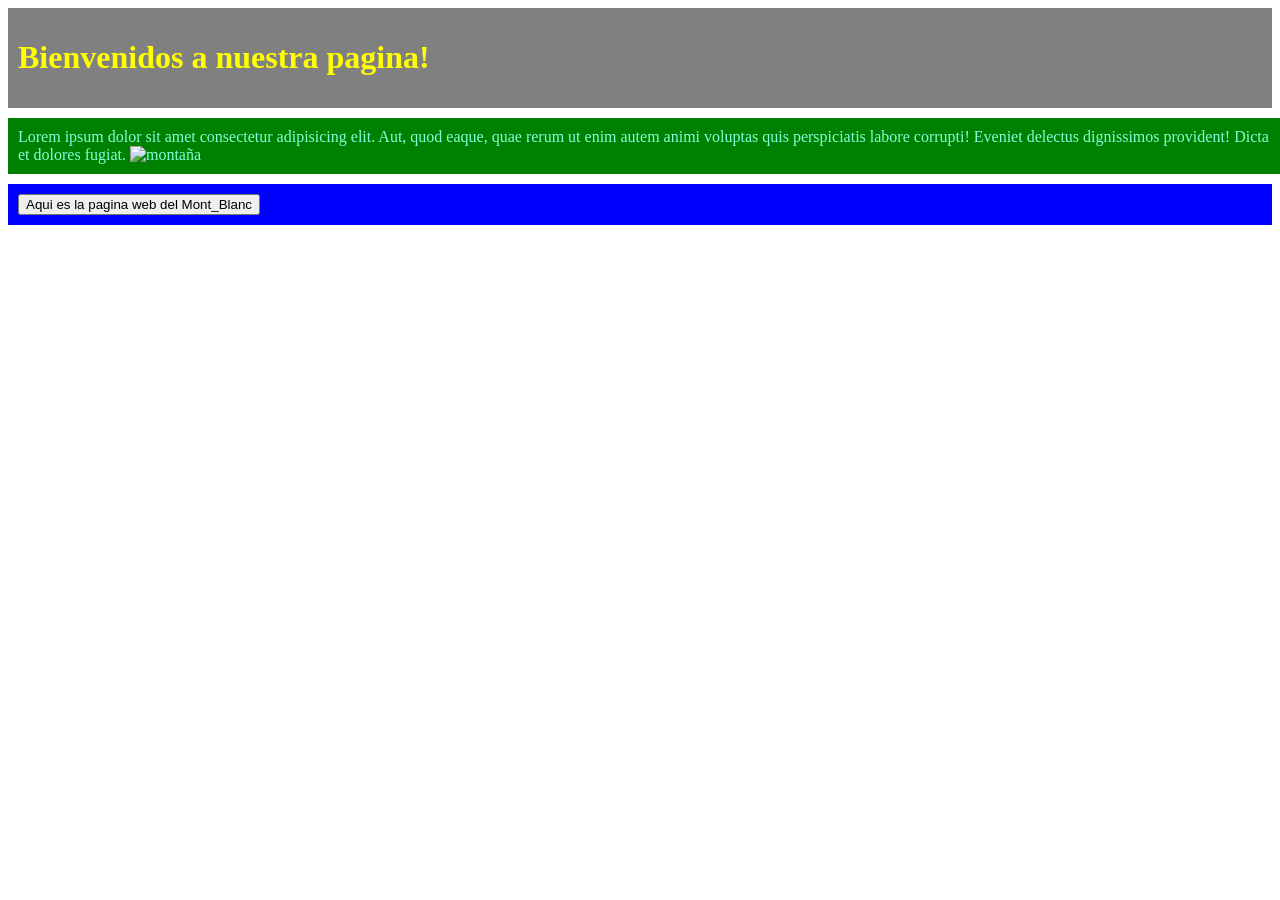
==== index.html @ fc331eca "fix index" ====
<!DOCTYPE html>
<html lang="en">
<head>
    <meta charset="UTF-8">
    <meta name="viewport" content="width=device-width, initial-scale=1.0">
    <title>Nuestro sitio web</title>
    <link rel="stylesheet" href="style.css">
</head>
<body>
    <header>
        <h1>Bienvenidos a nuestra pagina!</h1>
      </header>
      
      <main>
        Lorem ipsum dolor sit amet consectetur adipisicing elit. Aut, quod eaque, quae rerum ut enim autem animi voluptas quis perspiciatis labore corrupti! Eveniet delectus dignissimos provident! Dicta et dolores fugiat.
        <img src="https://upload.wikimedia.org/wikipedia/commons/thumb/2/2c/Monte_bianco.JPG/544px-Monte_bianco.JPG" alt="montaña">
      </main>
      
      <nav>
        <form action="https://es.wikipedia.org/wiki/Mont_Blanc">
            <input type="submit" value="Aqui es la pagina web del Mont_Blanc" />
        </form>
      </nav>
</body>
</html>
---- style.css ----
header {
    margin-bottom: 10px;
    padding: 10px;
    background-color: grey;
    color: yellow;
  }
  
  main {
    margin-bottom: 10px;
    padding: 10px;
    height: 100%;
    width: 100%;
    background-color: green;
    color: aquamarine;
  }
  
  nav {
    padding: 10px;
    background-color: blue;
  }
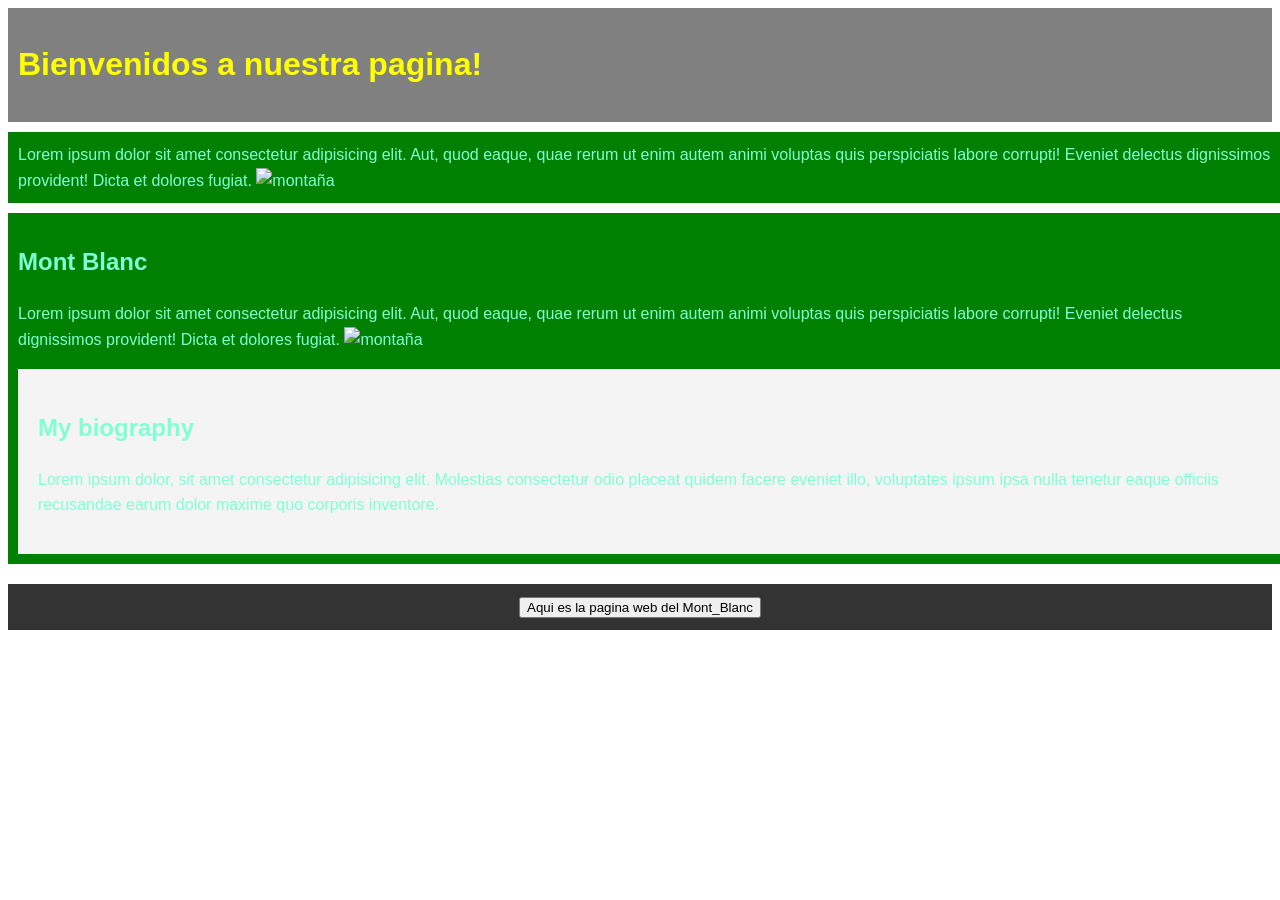
==== commit 0874f508: "Add new changes" ====
--- a/index.html
+++ b/index.html
@@ -16,10 +16,23 @@
         <img src="https://upload.wikimedia.org/wikipedia/commons/thumb/2/2c/Monte_bianco.JPG/544px-Monte_bianco.JPG" alt="montaña">
       </main>
       
-      <nav>
+      <main>
+        <section class="content">
+            <h2>Mont Blanc</h2>
+            <p>Lorem ipsum dolor sit amet consectetur adipisicing elit. Aut, quod eaque, quae rerum ut enim autem animi voluptas quis perspiciatis labore corrupti! Eveniet delectus dignissimos provident! Dicta et dolores fugiat.
+                <img src="https://upload.wikimedia.org/wikipedia/commons/thumb/2/2c/Monte_bianco.JPG/544px-Monte_bianco.JPG" alt="montaña"></p>
+        </section>
+
+        <aside class="sidebar">
+            <h2>My biography</h2>
+            <p>Lorem ipsum dolor, sit amet consectetur adipisicing elit. Molestias consectetur odio placeat quidem facere eveniet illo, voluptates ipsum ipsa nulla tenetur eaque officiis recusandae earum dolor maxime quo corporis inventore.</p>
+        </aside>
+    </main>
+
+      <footer>
         <form action="https://es.wikipedia.org/wiki/Mont_Blanc">
             <input type="submit" value="Aqui es la pagina web del Mont_Blanc" />
         </form>
-      </nav>
+      </footer>
 </body>
 </html>
--- a/style.css
+++ b/style.css
@@ -1,20 +1,48 @@
 header {
-    margin-bottom: 10px;
-    padding: 10px;
-    background-color: grey;
-    color: yellow;
-  }
-  
-  main {
-    margin-bottom: 10px;
-    padding: 10px;
-    height: 100%;
-    width: 100%;
-    background-color: green;
-    color: aquamarine;
-  }
-  
-  nav {
-    padding: 10px;
-    background-color: blue;
-  }+  margin-bottom: 10px;
+  padding: 10px;
+  background-color: grey;
+  color: yellow;
+  font-family: Arial, sans-serif;
+  line-height: 1.6;
+}
+
+main {
+  margin-bottom: 10px;
+  padding: 10px;
+  height: 100%;
+  width: 100%;
+  background-color: green;
+  color: aquamarine;
+  font-family: Arial, sans-serif;
+  line-height: 1.6;
+}
+
+nav {
+  padding: 10px;
+  background-color: blue;
+}
+
+
+.content {
+  flex: 2;
+  margin-right: 20px;
+}
+
+.sidebar {
+  flex: 1;
+  background-color: #f4f4f4;
+  padding: 20px;
+  font-family: Arial, sans-serif;
+  line-height: 1.6;
+}
+
+footer {
+  margin-top: 20px;
+  background-color: #333;
+  color: white;
+  text-align: center;
+  padding: 10px;
+  font-family: Arial, sans-serif;
+  line-height: 1.6;
+}
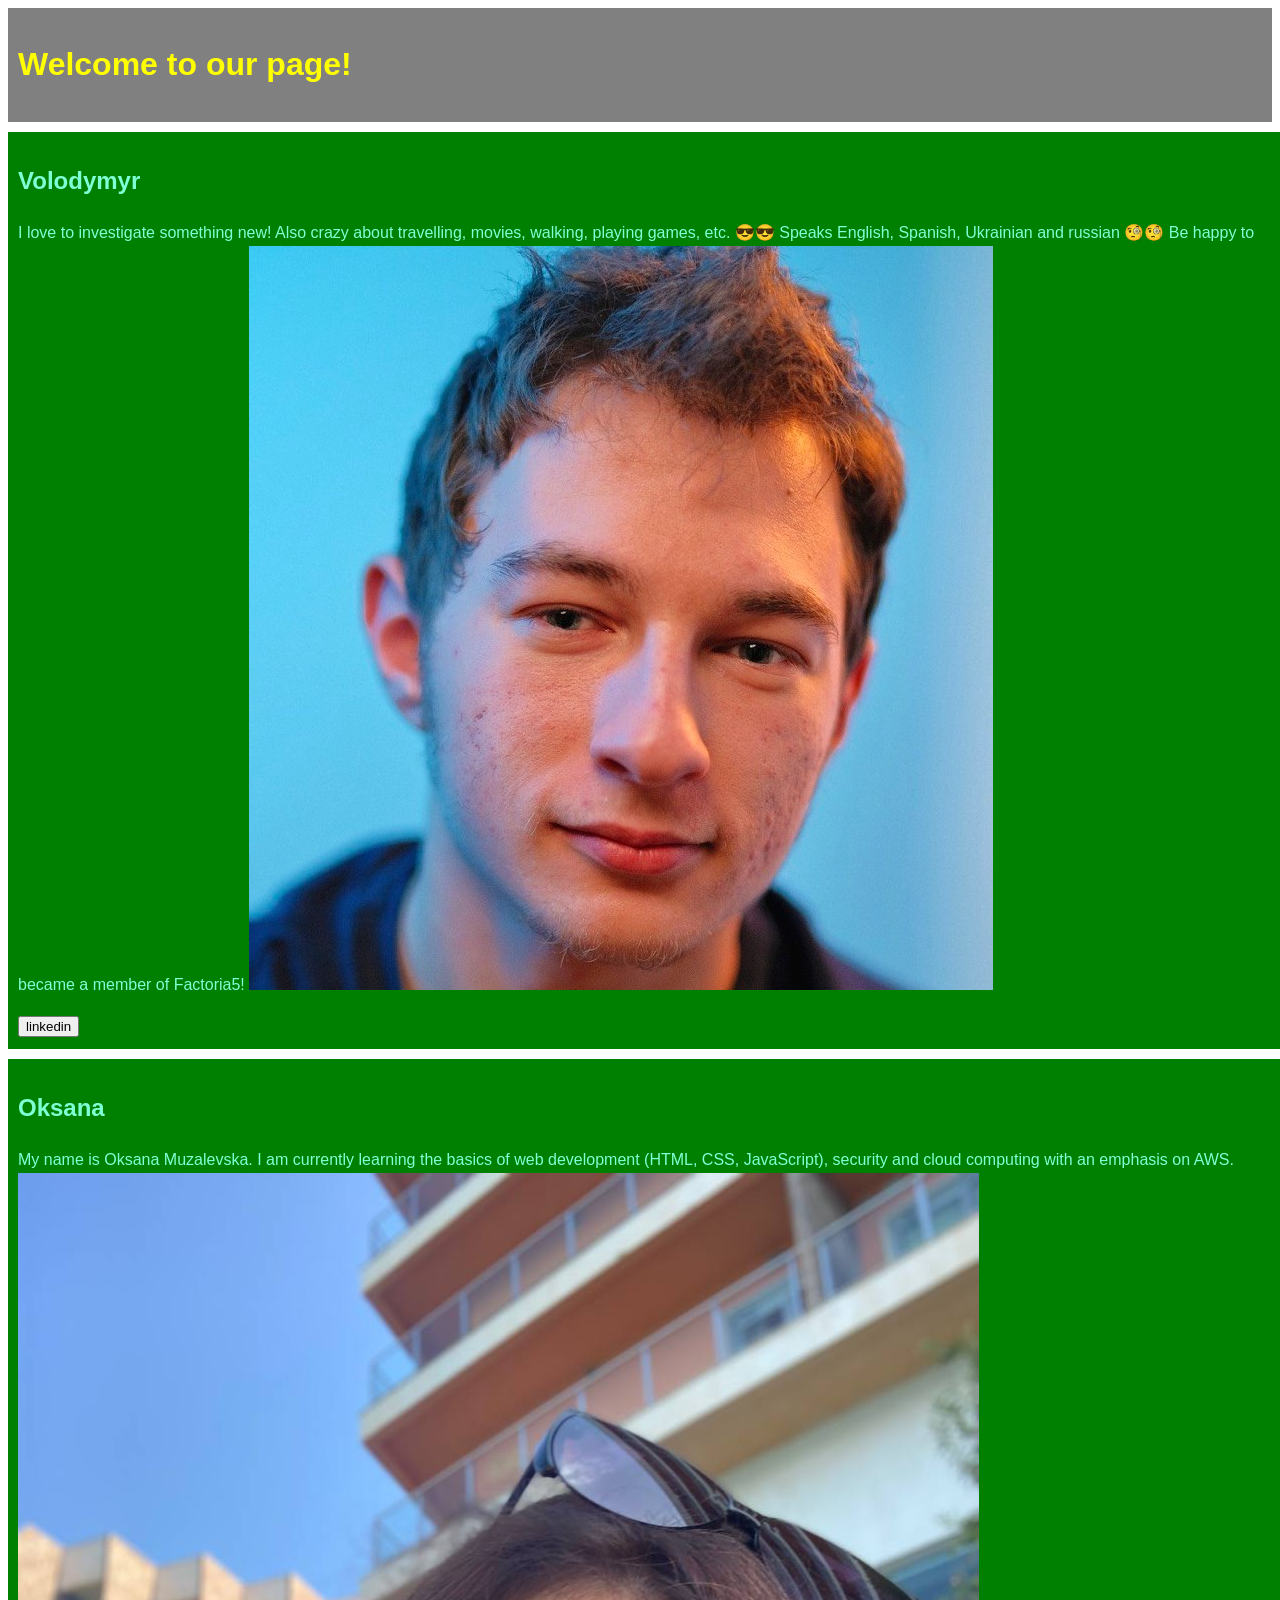
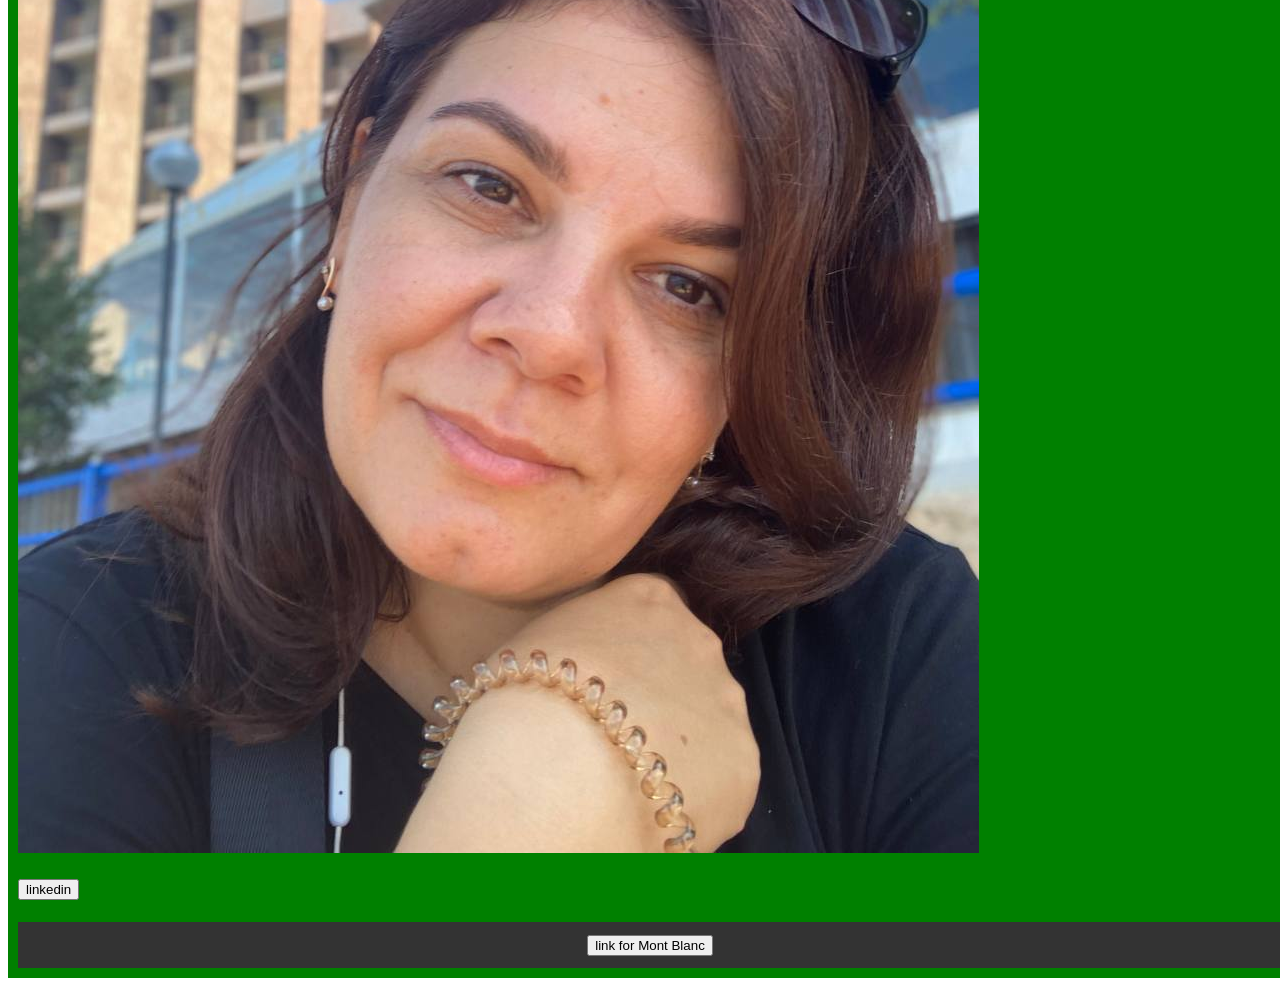
==== commit 5817983c: "add global changes" ====
--- a/index.html
+++ b/index.html
@@ -3,35 +3,53 @@
 <head>
     <meta charset="UTF-8">
     <meta name="viewport" content="width=device-width, initial-scale=1.0">
-    <title>Nuestro sitio web</title>
+    <title>Presentation</title>
     <link rel="stylesheet" href="style.css">
 </head>
 <body>
     <header>
-        <h1>Bienvenidos a nuestra pagina!</h1>
+        <h1>Welcome to our page!</h1>
       </header>
       
       <main>
-        Lorem ipsum dolor sit amet consectetur adipisicing elit. Aut, quod eaque, quae rerum ut enim autem animi voluptas quis perspiciatis labore corrupti! Eveniet delectus dignissimos provident! Dicta et dolores fugiat.
-        <img src="https://upload.wikimedia.org/wikipedia/commons/thumb/2/2c/Monte_bianco.JPG/544px-Monte_bianco.JPG" alt="montaña">
+      
+        <h2>Volodymyr</h2>
+        <p> I love to investigate something new! Also crazy about travelling, movies, walking, playing games, etc. 😎😎
+          Speaks English, Spanish, Ukrainian and russian 🧐🧐
+          Be happy to became a member of Factoria5!
+          <img src="Images/1648986141184.jpeg" alt="montaña">
+        </p>
+      
+        <form action="https://www.linkedin.com/in/volodymyr-yushkevich-96b14b236/">
+          <input type="submit" value="linkedin" />
+        </form>
+      
+      
+      
       </main>
-      
+
       <main>
         <section class="content">
-            <h2>Mont Blanc</h2>
-            <p>Lorem ipsum dolor sit amet consectetur adipisicing elit. Aut, quod eaque, quae rerum ut enim autem animi voluptas quis perspiciatis labore corrupti! Eveniet delectus dignissimos provident! Dicta et dolores fugiat.
-                <img src="https://upload.wikimedia.org/wikipedia/commons/thumb/2/2c/Monte_bianco.JPG/544px-Monte_bianco.JPG" alt="montaña"></p>
+            <h2>Oksana</h2>
+            <p> My name is Oksana Muzalevska.
+I am currently learning the basics of web development (HTML, CSS, JavaScript), security and cloud computing with an emphasis on AWS.
+                <img src="Images/img1_OM_me.jpg" alt="Oksana"></p>
+
+                <form action="https://www.linkedin.com/in/oksanamuzalevska/">
+                  <input type="submit" value="linkedin" />
+                </form>
         </section>
 
-        <aside class="sidebar">
-            <h2>My biography</h2>
-            <p>Lorem ipsum dolor, sit amet consectetur adipisicing elit. Molestias consectetur odio placeat quidem facere eveniet illo, voluptates ipsum ipsa nulla tenetur eaque officiis recusandae earum dolor maxime quo corporis inventore.</p>
+        <!--<aside class="sidebar">
+            <h2>Oksana</h2>
+            <p>Text pro sebe....</p>
+            <img src="Images/img1_OM_me.jpg" alt="montaña"></p>
         </aside>
-    </main>
+    </main> -->
 
       <footer>
         <form action="https://es.wikipedia.org/wiki/Mont_Blanc">
-            <input type="submit" value="Aqui es la pagina web del Mont_Blanc" />
+            <input type="submit" value="link for Mont Blanc" />
         </form>
       </footer>
 </body>
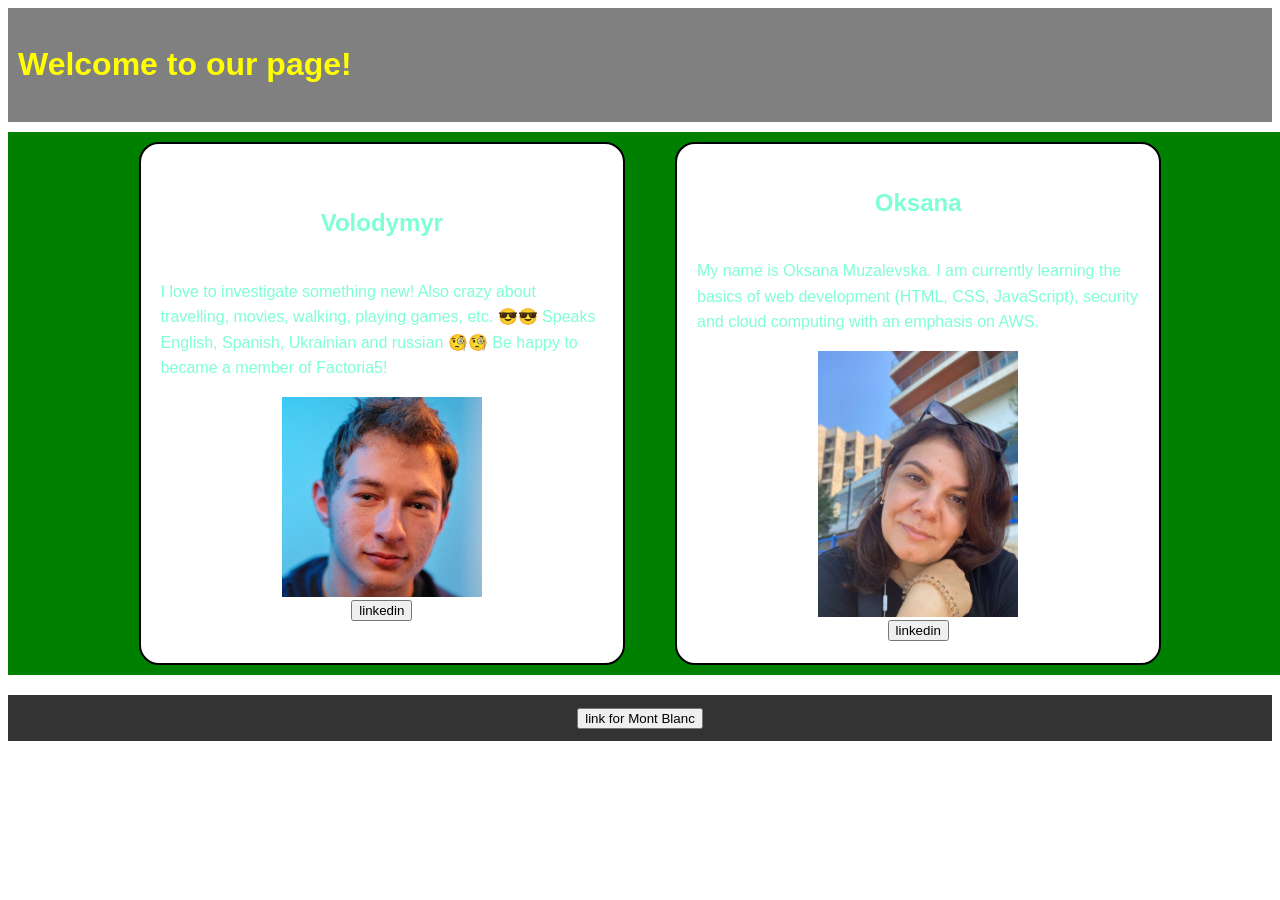
==== commit 0ce1f432: "change Design" ====
--- a/index.html
+++ b/index.html
@@ -1,56 +1,64 @@
 <!DOCTYPE html>
 <html lang="en">
+
 <head>
-    <meta charset="UTF-8">
-    <meta name="viewport" content="width=device-width, initial-scale=1.0">
-    <title>Presentation</title>
-    <link rel="stylesheet" href="style.css">
+  <meta charset="UTF-8">
+  <meta name="viewport" content="width=device-width, initial-scale=1.0">
+  <title>Presentation</title>
+  <link rel="stylesheet" href="style.css">
 </head>
+
 <body>
-    <header>
-        <h1>Welcome to our page!</h1>
-      </header>
-      
-      <main>
-      
+  <header>
+    <h1>Welcome to our page!</h1>
+  </header>
+
+  <main>
+    <div class="container">
+
+      <section class="content">
         <h2>Volodymyr</h2>
         <p> I love to investigate something new! Also crazy about travelling, movies, walking, playing games, etc. 😎😎
           Speaks English, Spanish, Ukrainian and russian 🧐🧐
           Be happy to became a member of Factoria5!
-          <img src="Images/1648986141184.jpeg" alt="montaña">
         </p>
-      
+
+        <img src="Images/1648986141184.jpeg" alt="montaña">
+
         <form action="https://www.linkedin.com/in/volodymyr-yushkevich-96b14b236/">
           <input type="submit" value="linkedin" />
         </form>
-      
-      
-      
-      </main>
+      </section>
 
-      <main>
-        <section class="content">
-            <h2>Oksana</h2>
-            <p> My name is Oksana Muzalevska.
-I am currently learning the basics of web development (HTML, CSS, JavaScript), security and cloud computing with an emphasis on AWS.
-                <img src="Images/img1_OM_me.jpg" alt="Oksana"></p>
 
-                <form action="https://www.linkedin.com/in/oksanamuzalevska/">
-                  <input type="submit" value="linkedin" />
-                </form>
-        </section>
 
-        <!--<aside class="sidebar">
+      <section class="content">
+        <h2>Oksana</h2>
+        <p> My name is Oksana Muzalevska.
+          I am currently learning the basics of web development (HTML, CSS, JavaScript), security and cloud computing
+          with an emphasis on AWS.
+        </p>
+
+        <img src="Images/img1_OM_me.jpg" alt="Oksana">
+        <form action="https://www.linkedin.com/in/oksanamuzalevska/">
+          <input type="submit" value="linkedin" />
+        </form>
+      </section>
+
+      <!--<aside class="sidebar">
             <h2>Oksana</h2>
             <p>Text pro sebe....</p>
             <img src="Images/img1_OM_me.jpg" alt="montaña"></p>
-        </aside>
-    </main> -->
+        </aside> -->
 
-      <footer>
-        <form action="https://es.wikipedia.org/wiki/Mont_Blanc">
-            <input type="submit" value="link for Mont Blanc" />
-        </form>
-      </footer>
+    </div>
+  </main>
+
+  <footer>
+    <form action="https://es.wikipedia.org/wiki/Mont_Blanc">
+      <input type="submit" value="link for Mont Blanc" />
+    </form>
+  </footer>
 </body>
+
 </html>
--- a/style.css
+++ b/style.css
@@ -25,9 +25,22 @@
 
 
 .content {
-  flex: 2;
-  margin-right: 20px;
+ /* flex: 2;
+margin-right: 20px;*/
+background-color: white;
+width: 35%;
+padding: 20px;
+border: 2px solid black;
+border-radius: 20px;
+display: flex;
+justify-content: center;
+flex-direction: column;
+align-items: center;
 }
+
+.content:first-child { margin-right: 50px;
+}
+
 
 .sidebar {
   flex: 1;
@@ -46,3 +59,11 @@
   font-family: Arial, sans-serif;
   line-height: 1.6;
 }
+img {
+  width: 200px;
+}
+
+.container {
+display: flex;
+justify-content: center;
+}
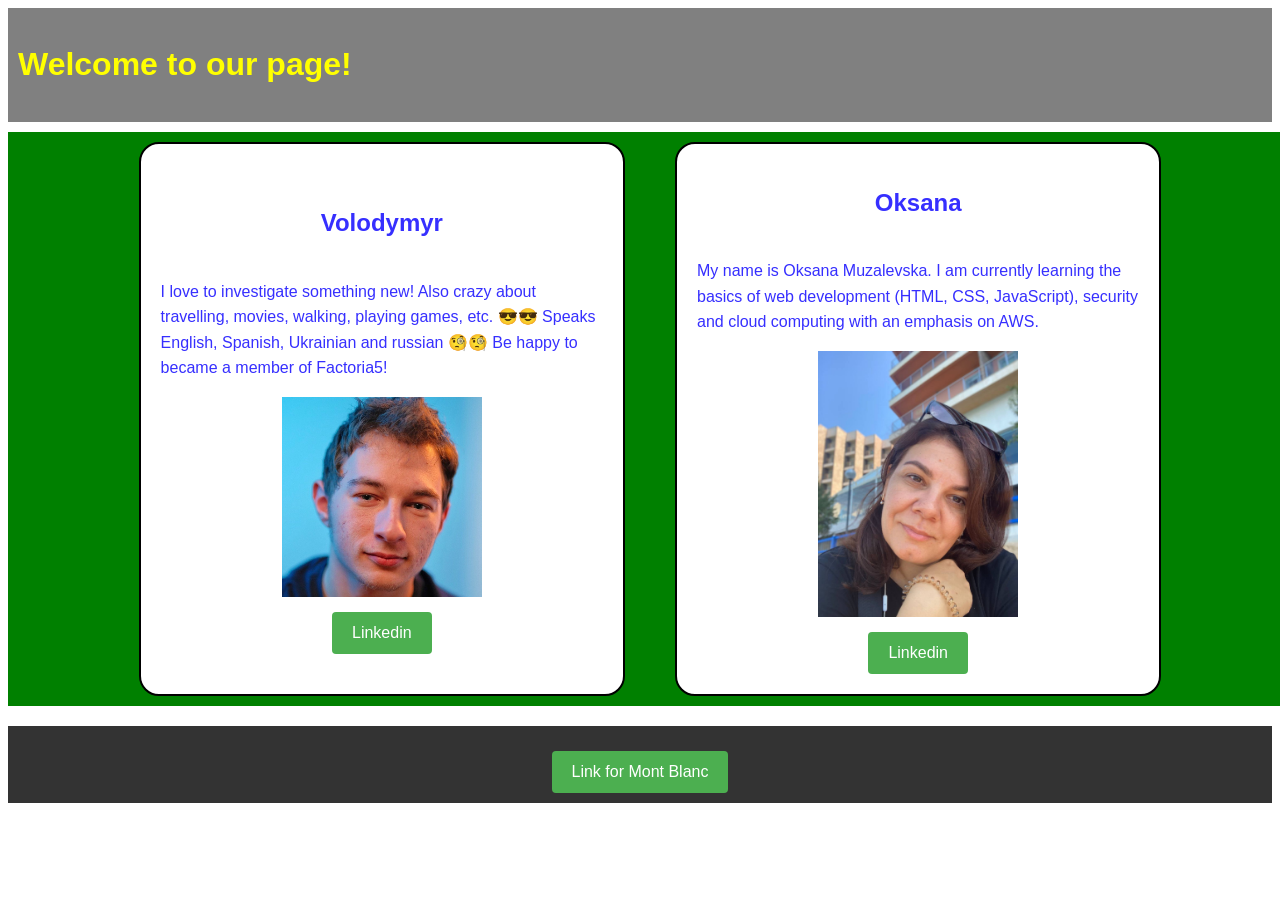
==== commit e874ac8e: "Fixed some issues and add style for buttons" ====
--- a/index.html
+++ b/index.html
@@ -26,7 +26,7 @@
         <img src="Images/1648986141184.jpeg" alt="montaña">
 
         <form action="https://www.linkedin.com/in/volodymyr-yushkevich-96b14b236/">
-          <input type="submit" value="linkedin" />
+          <input type="submit" value="Linkedin" />
         </form>
       </section>
 
@@ -41,7 +41,7 @@
 
         <img src="Images/img1_OM_me.jpg" alt="Oksana">
         <form action="https://www.linkedin.com/in/oksanamuzalevska/">
-          <input type="submit" value="linkedin" />
+          <input type="submit" value="Linkedin" />
         </form>
       </section>
 
@@ -56,7 +56,7 @@
 
   <footer>
     <form action="https://es.wikipedia.org/wiki/Mont_Blanc">
-      <input type="submit" value="link for Mont Blanc" />
+      <input type="submit" value="Link for Mont Blanc" />
     </form>
   </footer>
 </body>
--- a/style.css
+++ b/style.css
@@ -28,6 +28,7 @@
  /* flex: 2;
 margin-right: 20px;*/
 background-color: white;
+color: rgb(54, 47, 255);
 width: 35%;
 padding: 20px;
 border: 2px solid black;
@@ -67,3 +68,14 @@
 display: flex;
 justify-content: center;
 }
+
+input[type="submit"] {
+  background-color: #4CAF50; 
+  color: white; 
+  padding: 12px 20px; 
+  border: none; 
+  border-radius: 4px; 
+  font-size: 16px; 
+  margin-top: 15px;
+}
+
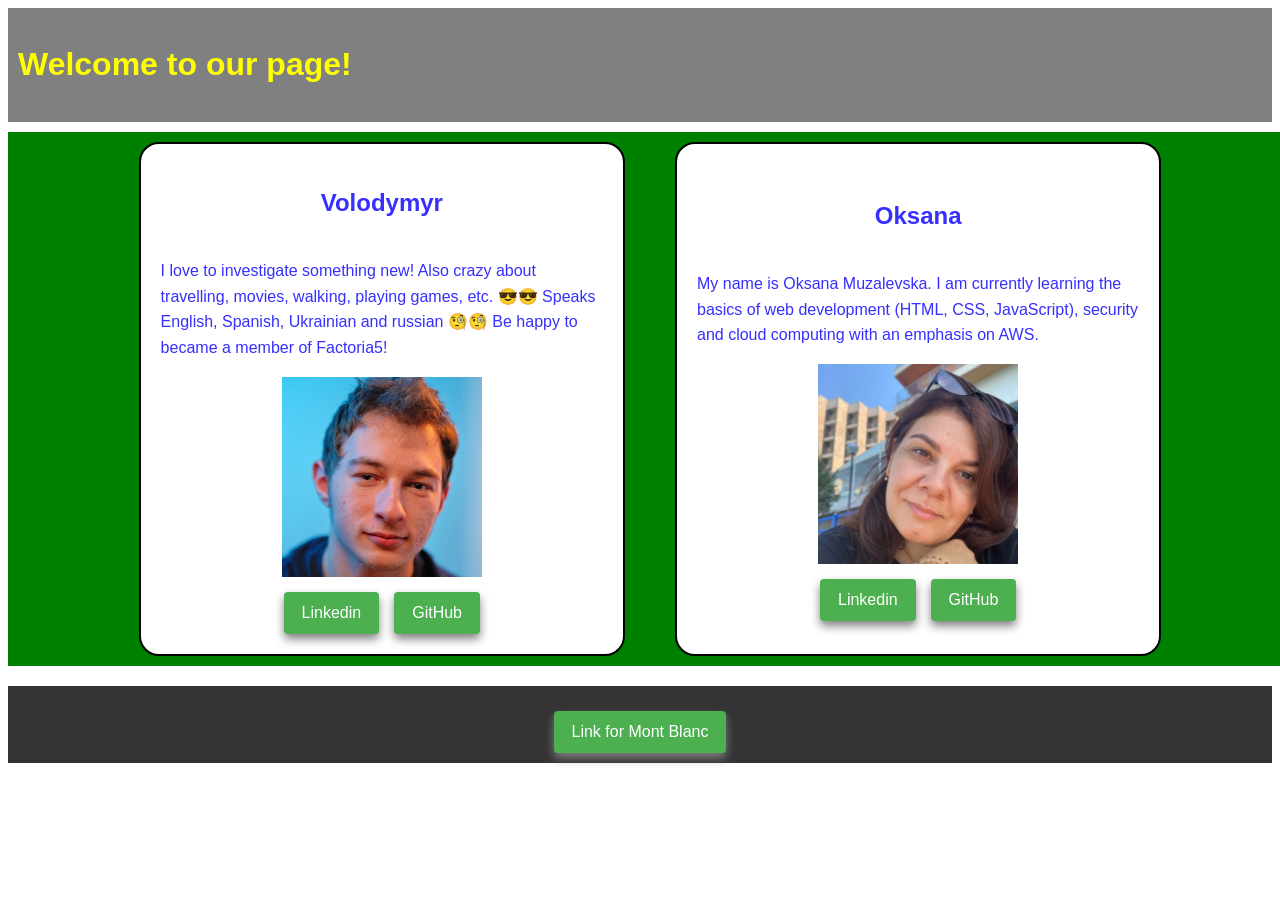
==== commit e9855d2a: "button git" ====
--- a/index.html
+++ b/index.html
@@ -25,9 +25,14 @@
 
         <img src="Images/1648986141184.jpeg" alt="montaña">
 
-        <form action="https://www.linkedin.com/in/volodymyr-yushkevich-96b14b236/">
-          <input type="submit" value="Linkedin" />
-        </form>
+        <div class="container-button">
+
+          <form action="https://www.linkedin.com/in/volodymyr-yushkevich-96b14b236/">
+            <input type="submit" value="Linkedin" />
+          </form>
+
+          <button type="button" onclick="location.href='https://github.com/vyushkevich/'">GitHub</button>
+        </div>
       </section>
 
 
@@ -40,18 +45,18 @@
         </p>
 
         <img src="Images/img1_OM_me.jpg" alt="Oksana">
-        <form action="https://www.linkedin.com/in/oksanamuzalevska/">
-          <input type="submit" value="Linkedin" />
-        </form>
+
+        <div class="container-button">
+          <form action="https://www.linkedin.com/in/oksanamuzalevska/">
+            <input type="submit" value="Linkedin" />
+          </form>
+
+          <button type="button" onclick="location.href='https://github.com/omuzalevska/'">GitHub</button>
+        </div>
       </section>
 
-      <!--<aside class="sidebar">
-            <h2>Oksana</h2>
-            <p>Text pro sebe....</p>
-            <img src="Images/img1_OM_me.jpg" alt="montaña"></p>
-        </aside> -->
+    </div>
 
-    </div>
   </main>
 
   <footer>
--- a/style.css
+++ b/style.css
@@ -25,8 +25,6 @@
 
 
 .content {
- /* flex: 2;
-margin-right: 20px;*/
 background-color: white;
 color: rgb(54, 47, 255);
 width: 35%;
@@ -60,6 +58,7 @@
   font-family: Arial, sans-serif;
   line-height: 1.6;
 }
+
 img {
   width: 200px;
 }
@@ -72,10 +71,29 @@
 input[type="submit"] {
   background-color: #4CAF50; 
   color: white; 
-  padding: 12px 20px; 
+  padding: 12px 18px; 
   border: none; 
   border-radius: 4px; 
   font-size: 16px; 
   margin-top: 15px;
+  cursor: pointer;
+  box-shadow: 0px 5px 10px grey;
 }
 
+button{
+  background-color: #4CAF50; 
+  color: white; 
+  padding: 12px 18px; 
+  border: none; 
+  border-radius: 4px; 
+  font-size: 16px; 
+  margin-top: 15px;
+  margin-left: 15px;
+ cursor: pointer;
+ box-shadow: 0px 5px 10px grey;
+}
+
+.container-button {
+  display: flex;
+  justify-content: center;
+  }
